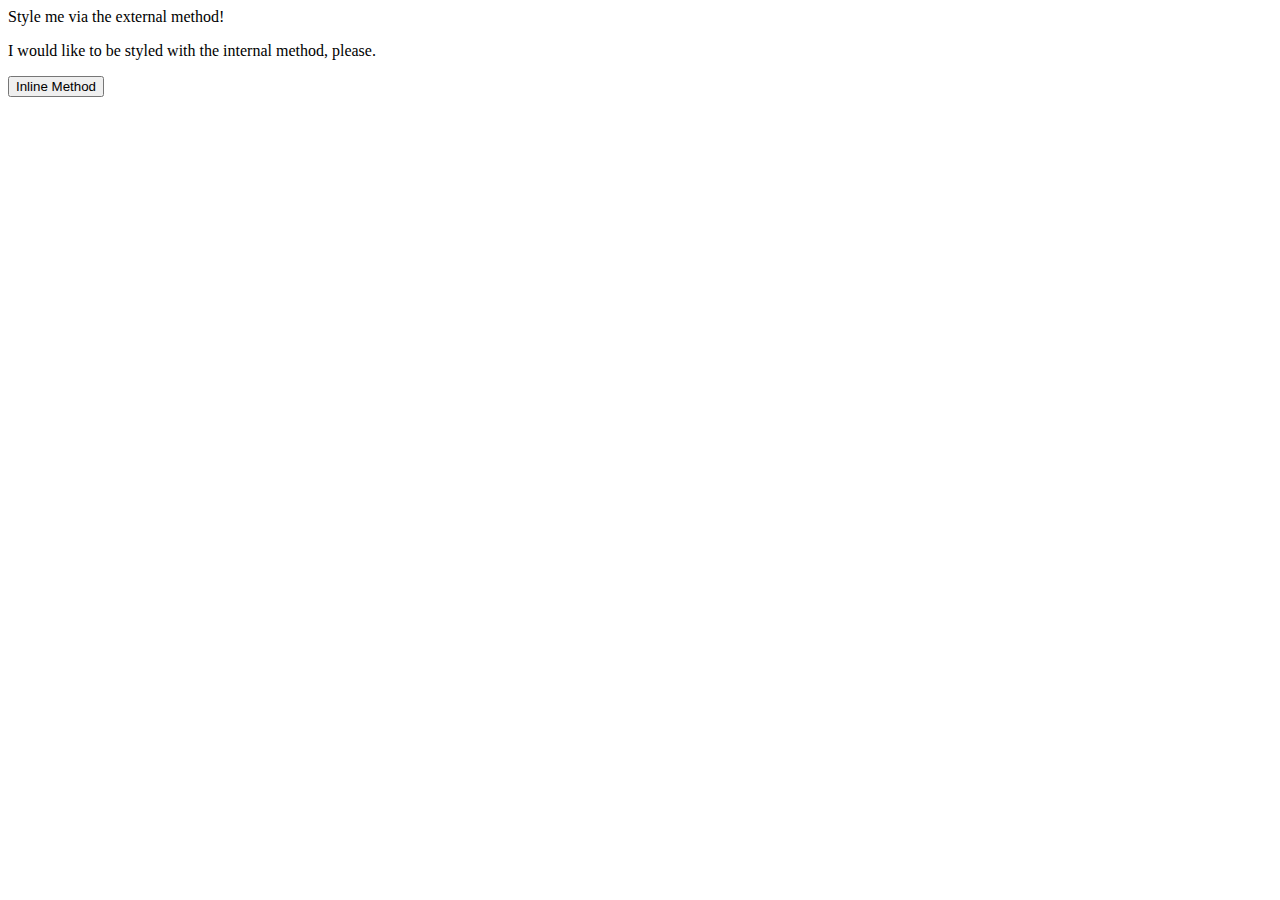
==== foundations/01-css-methods/index.html @ 579cc15e "Added and linked style.css" ====
<!DOCTYPE html>
<html lang="en">
<head>
  <link ref="style" href="style.css">
  <meta charset="UTF-8">
  <meta http-equiv="X-UA-Compatible" content="IE=edge">
  <meta name="viewport" content="width=device-width, initial-scale=1.0">
  <title>Methods for Adding CSS</title>
</head>
<body>
  <div>Style me via the external method!</div>
  <p>I would like to be styled with the internal method, please.</p>
  <button>Inline Method</button>
</body>
</html>
---- foundations/01-css-methods/style.css ----
div{
 background-color: red;   
 font-size: 32px;
 text-align: center;
 font-weight: bold;
}

p{

}

button{

}
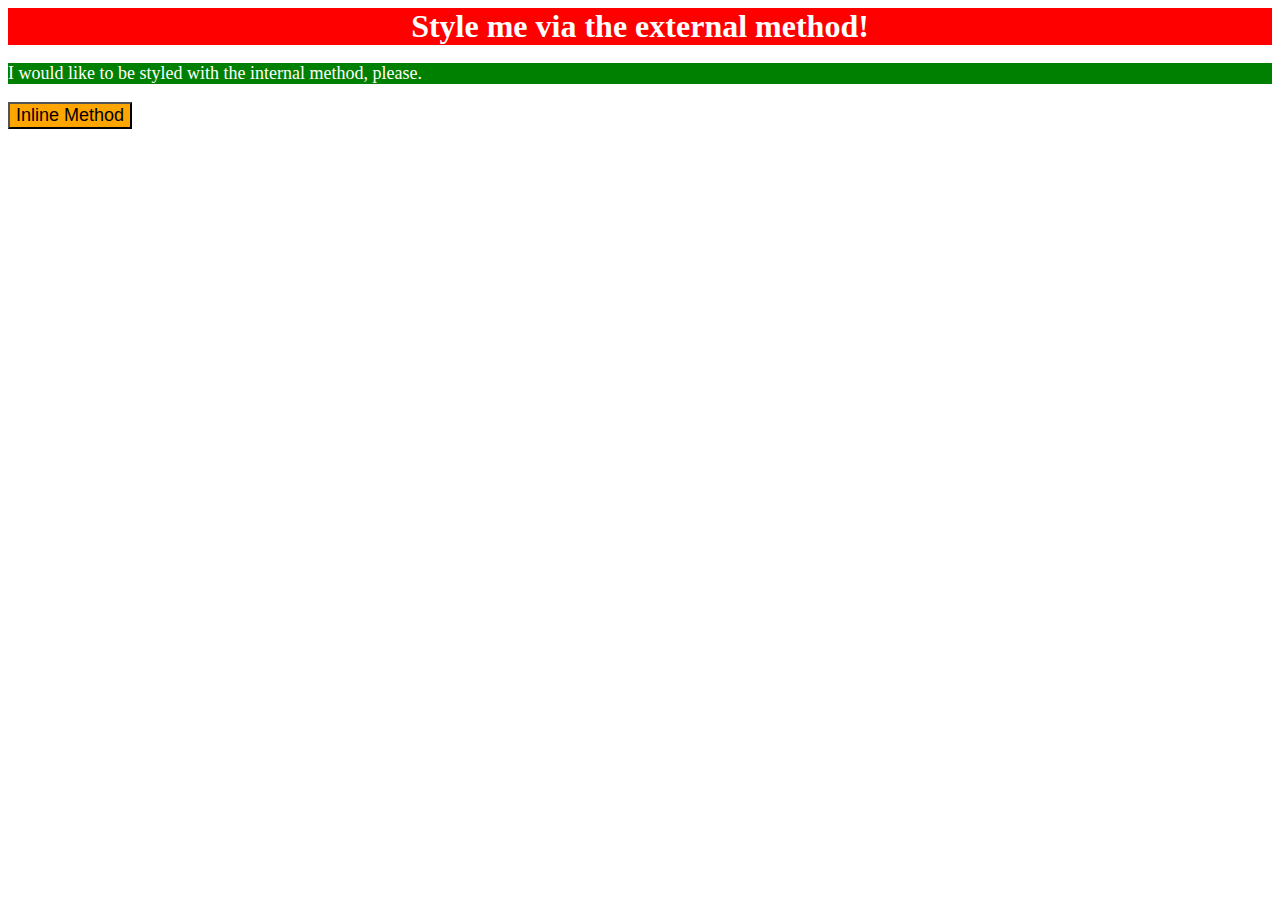
==== commit b6a2f49f: "Fixed stylesheet link type" ====
--- a/foundations/01-css-methods/index.html
+++ b/foundations/01-css-methods/index.html
@@ -1,7 +1,7 @@
 <!DOCTYPE html>
 <html lang="en">
 <head>
-  <link ref="style" href="style.css">
+  <link rel="stylesheet" href="style.css">
   <meta charset="UTF-8">
   <meta http-equiv="X-UA-Compatible" content="IE=edge">
   <meta name="viewport" content="width=device-width, initial-scale=1.0">
--- a/foundations/01-css-methods/style.css
+++ b/foundations/01-css-methods/style.css
@@ -1,14 +1,18 @@
 div{
- background-color: red;   
- font-size: 32px;
- text-align: center;
- font-weight: bold;
+    background-color: red;
+    color: white;
+    font-size: 32px;
+    text-align: center;
+    font-weight: bold;
 }
 
 p{
-
+    background-color: green;
+    color: white;
+    font-size: 18px;
 }
 
 button{
-
+    background-color: orange;
+    font-size: 18px;
 }